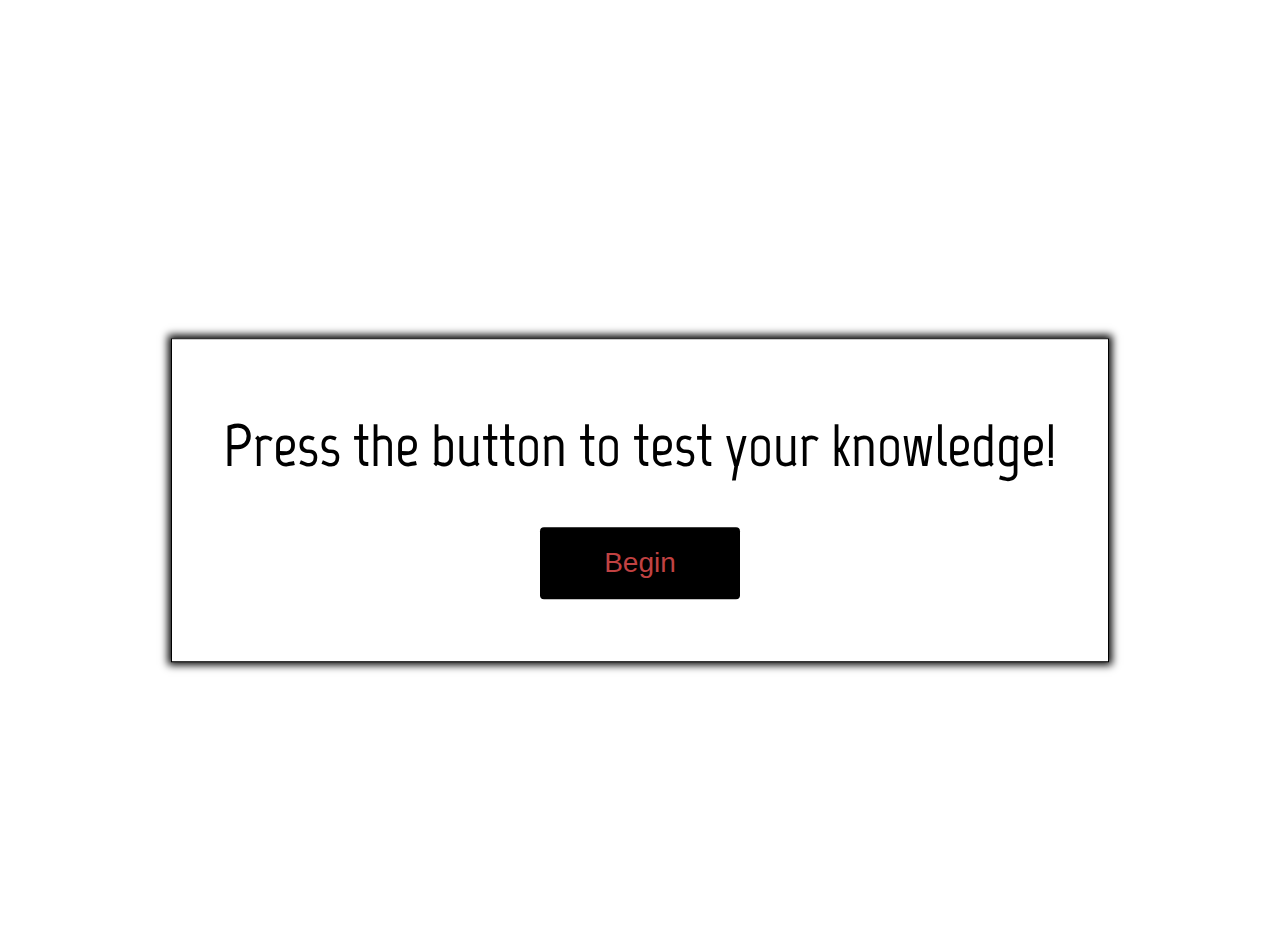
==== index.html @ 552905b6 "update" ====
<!doctype <!DOCTYPE html>
<html>

<head> 

    <meta charset="utf-8" />
    <meta http-equiv="X-UA-Compatible" content="IE=edge">
    <title>Marvel Trivia</title>
    <meta name="viewport" content="width=device-width, initial-scale=1">
    <link href="https://fonts.googleapis.com/css?family=Marvel" rel="stylesheet">
    <link rel="stylesheet" type="text/css" media="screen" href="assets/css/style.css" />

</head>


<body>

    <div class="header">
        <div class="header-image-container">
            <img class="header-image" src="http://assets.stickpng.com/thumbs/585f9333cb11b227491c3581.png" alt="Marvel">
        </div>
    </div>



    <div class="enter-container">

        <h1 class = "enter-text">Press the button to test your knowledge!</h1>

        <button class="button" id="button" style="vertical-align:middle"><span>Begin</span></button>


    </div>

    <div id="quizContainer" class="container" style="display:none;">

        <div class="title">"Marvel Trivia"</div>

        <div id="question" class="question"> </div>

        <label class="option"><input type="radio" name="option" value="1" /> <span id="opt1"></span></label>
        <label class="option"><input type="radio" name="option" value="2" /> <span id="opt2"></span></label>
        <label class="option"><input type="radio" name="option" value="3" /> <span id="opt3"></span></label>
        <label class="option"><input type="radio" name="option" value="4" /> <span id="opt4"></span></label>

        <button id="nextButton" class="next-btn" onClick="loadNextQuestion();">Next Question</button>
    </div>

    <div id="result" class="container result" style="display:none;">
    </div>

    <script src="assets/javascript/questions.js"></script>
    <script src="assets/javascript/logic.js"></script>

</body>




</html>
---- assets/css/style.css ----
body{
    font-family: 'Segoe UI', Tahoma, Geneva, Verdana, sans-serif;
    background-image: url("https://www.solidbackgrounds.com/images/3840x2160/3840x2160-auburn-solid-color-background.jpg");
}
.header-image-container{
    max-width: auto;
}
.header-image {
 max-height: 400px;
 display: block;
 margin-left: auto;
 margin-right: auto;
 margin-top: -120px;
 margin-bottom: -50px;
}
.enter-container{
    width: 70vw;
    height: 22vw;
    position: absolute;
    top:50%;
    left: 50%;
    margin-top:50px;
    transform: translateX(-50%) translateY(-50%);
    background: rgba(255, 255, 255, 255, 0.5);
    padding:20px;
    border: 1px solid black;
    box-shadow: 0 0 8px 3px black; 
    text-align: center
}
.enter-text{
    margin-top: 50px;
    font-family: 'Marvel', sans-serif;
    font-size: 60px;
}
.button {
    display: inline-block;
    border-radius: 4px;
    background-color: #000000;
    border: none;
    color: #C14242;
    text-align: center;
    font-size: 28px;
    padding: 20px;
    width: 200px;
    transition: all 0.5s;
    cursor: pointer;
    margin: 5px;
  }
  
  .button span {
    cursor: pointer;
    display: inline-block;
    position: relative;
    transition: 0.5s;
  }
  
  .button span:after {
    content: '\00bb';
    position: absolute;
    opacity: 0;
    top: 0;
    right: -20px;
    transition: 0.5s;
  }
  
  .button:hover span {
    padding-right: 25px;
  }
  
  .button:hover span:after {
    opacity: 1;
    right: 0;
  }
.container{
    width: 70vw;
    height: 22vw;
    position: absolute;
    top:50%;
    left: 50%;
    margin-top:50px;
    transform: translateX(-50%) translateY(-50%);
    background: rgba(255, 255, 255, 255, 0.5);
    padding:20px;
    border: 1px solid black;
    box-shadow: 0 0 8px 3px black; 
}
.title{
    padding-top: 20px;
    text-align: center;
    font-size:36px;
    text-transform: uppercase;
    color: black;
}
.question{
    padding: 20px;
    font-size: 22px;
    background: #C14242;
    border-radius:20px;
    margin: 10px 0px 10px 0;
    color: whitesmoke;
}
.option{
    width: 470px;
    display: inline-block;
    padding:10px 0px 10px 15px;
    vertical-align: middle;
    background: rgba(255, 255, 255, 0.5);
    margin: 10px 0 10px 10px;
    color: #000000;
    border-radius: 20px;
}
.option:hover{
    background: #C14242;
    color: whitesmoke;
}
.next-btn{
    border: none;
    outline: none;
    background:  #C14242;
    width: 100px;
    height: 35px;
    border-radius: 20px;
    cursor: pointer;
    float: right;
    margin: 10px;
}
.next-btn:hover{
    background: black;
    color: #f6f6f6;
}
.result{
    height: 100px;
    text-align: center;
    font-size: 75px;
}
/* .option input:checked .option{
    background: #08038c;
    color: #000;
} */
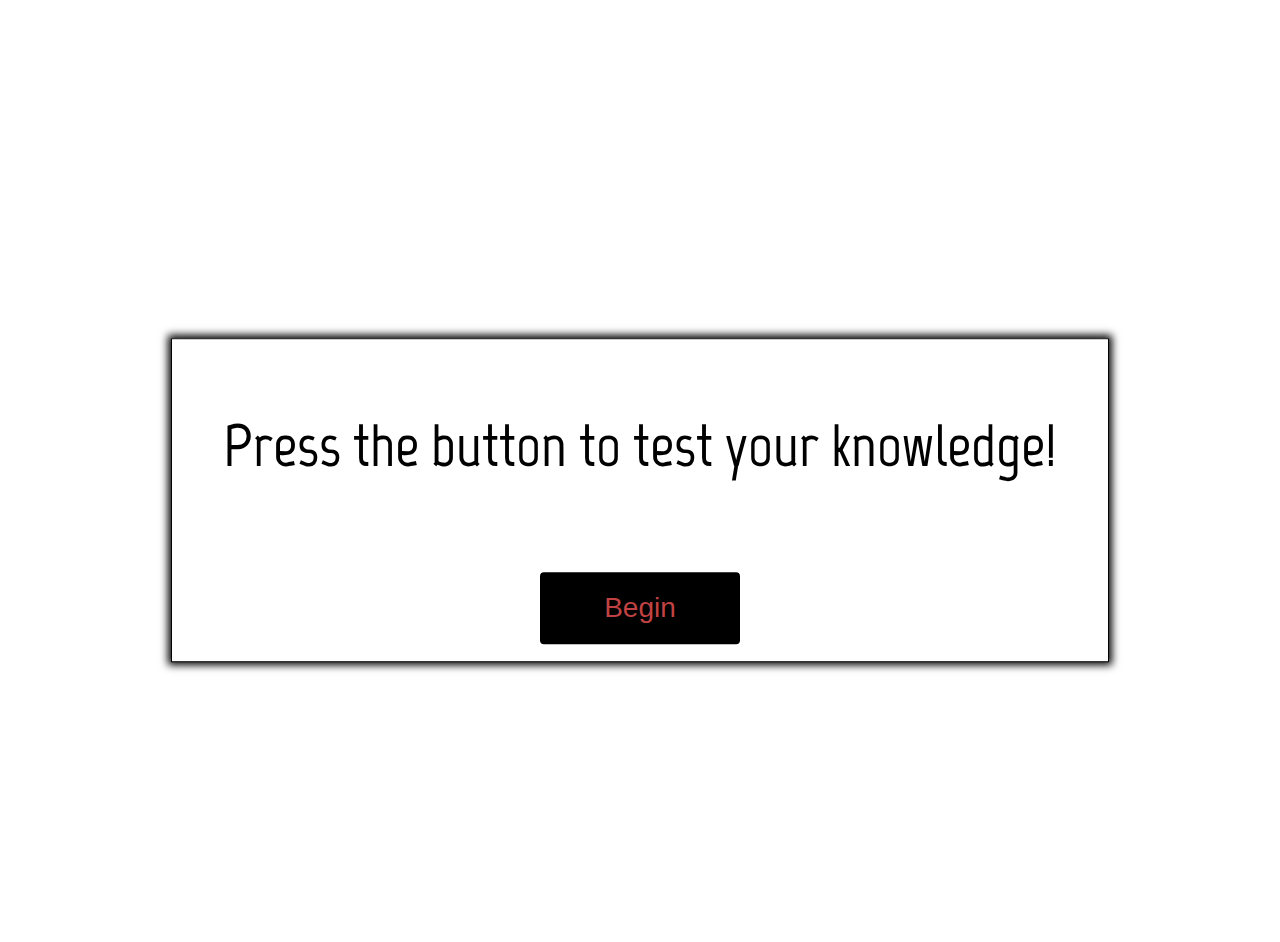
==== commit 15fc6b4e: "update" ====
--- a/index.html
+++ b/index.html
@@ -9,6 +9,7 @@
     <meta name="viewport" content="width=device-width, initial-scale=1">
     <link href="https://fonts.googleapis.com/css?family=Marvel" rel="stylesheet">
     <link rel="stylesheet" type="text/css" media="screen" href="assets/css/style.css" />
+    <script src="https://ajax.googleapis.com/ajax/libs/jquery/3.3.1/jquery.min.js"></script>
 
 </head>
 
@@ -32,9 +33,9 @@
 
     </div>
 
-    <div id="quizContainer" class="container" style="display:none;">
+    <div id="quizContainer" class="container" style="display: none">
 
-        <div class="title">"Marvel Trivia"</div>
+        <div class="title">Marvel Trivia</div>
 
         <div id="question" class="question"> </div>
 
--- a/assets/css/style.css
+++ b/assets/css/style.css
@@ -133,7 +133,179 @@
     text-align: center;
     font-size: 75px;
 }
-/* .option input:checked .option{
-    background: #08038c;
-    color: #000;
-} */+
+/* Media Queries */
+
+@media screen and (max-width:1421px){
+    .enter-container{
+        position: absolute;
+        top:50%;
+    }
+    .button{
+        margin: 50px;
+    }
+    .container{
+        height: 20vw;
+    }
+    .option{
+        width:200px;
+    }
+    
+}
+
+/* ipad pro */
+@media screen and (max-width:1100px){
+    .enter-container{
+        position: absolute;
+        top:40%;
+    }
+    .button{
+        margin: 50px;
+    }
+    .container{
+        height: 40vw;
+    }
+}
+
+@media screen and (max-width:800px){
+    .enter-container{
+        width: 70vw;
+        height: 40vw;
+        position: absolute;
+        top:50%;
+        left: 50%;
+        margin-top:50px;
+        transform: translateX(-50%) translateY(-50%);
+        background: rgba(255, 255, 255, 255, 0.5);
+        padding:20px;
+        border: 1px solid black;
+        box-shadow: 0 0 8px 3px black; 
+        text-align: center
+    }
+    .enter-text{
+        margin-top: 10px;
+        font-family: 'Marvel', sans-serif;
+        font-size: 60px;
+    }
+       /* Following styles apply once the quiz begins */
+
+       .container{
+        height: 80vw;
+        position: absolute;
+        top:60%;
+        left: 50%;
+        margin-top:50px;
+        transform: translateX(-50%) translateY(-50%)
+    }
+    .option{
+        width:100px;
+    }
+}
+
+/* plus series */
+@media screen and (max-width:500px){
+
+    .enter-container{
+        height: 50vw;
+    }
+    .enter-text{
+        margin-top: 10px;
+        font-family: 'Marvel', sans-serif;
+        font-size: 30px;
+    }
+    .button{
+        margin:5px;
+    }
+
+    /* Following styles apply once the quiz begins */
+
+    .container{
+        height: 100vw;
+        position: absolute;
+        top:50%;
+        left: 50%;
+        margin-top:50px;
+        transform: translateX(-50%) translateY(-50%)
+    }
+    .option{
+        width:100px;
+    }
+    
+}
+/* iphone x  */
+@media screen and (max-width:400px){
+    .enter-container{
+        position: absolute;
+        top:40%;
+        left: 55%;
+        margin-top:50px;
+    }
+    .enter-text{
+        margin-top: 10px;
+        font-family: 'Marvel', sans-serif;
+        font-size: 30px;
+    }
+    .button{
+        width: 200px;
+        margin: 10px;
+    }
+
+    /* Following styles apply once the quiz begins */
+
+    .container{
+        height: 130vw;
+        position: absolute;
+        top:60%;
+        left: 55%;
+        margin-top:50px;
+        transform: translateX(-50%) translateY(-50%)
+    }
+    .option{
+        width:100px;
+    }
+
+}
+
+/* iphone 5, galaxy s5, similar */
+@media screen and (max-width:360px){
+    .enter-container{
+        position: absolute;
+        top:50%;
+        left: 55%;
+        margin-top:50px;
+        height: 70vw;
+    }
+    .container{
+        height: 130vw;
+        position: absolute;
+        top:60%;
+        left: 55%;
+        margin-top:50px;
+        transform: translateX(-50%) translateY(-50%)
+    }
+    .option{
+        width:90px;
+    }
+}
+
+@media screen and (max-width:320px){
+    .enter-container{
+        position: absolute;
+        top:55%;
+        left: 60%;
+        margin-top:50px;
+        height: 70vw;
+    }
+    .container{
+        height: 420px;
+        width: 90vw;
+        position: absolute;
+        top:70%;
+        left: 60%;
+        margin-top:50px;
+        transform: translateX(-50%) translateY(-50%);
+    }
+    .option{
+        width:100px;
+    }
+}